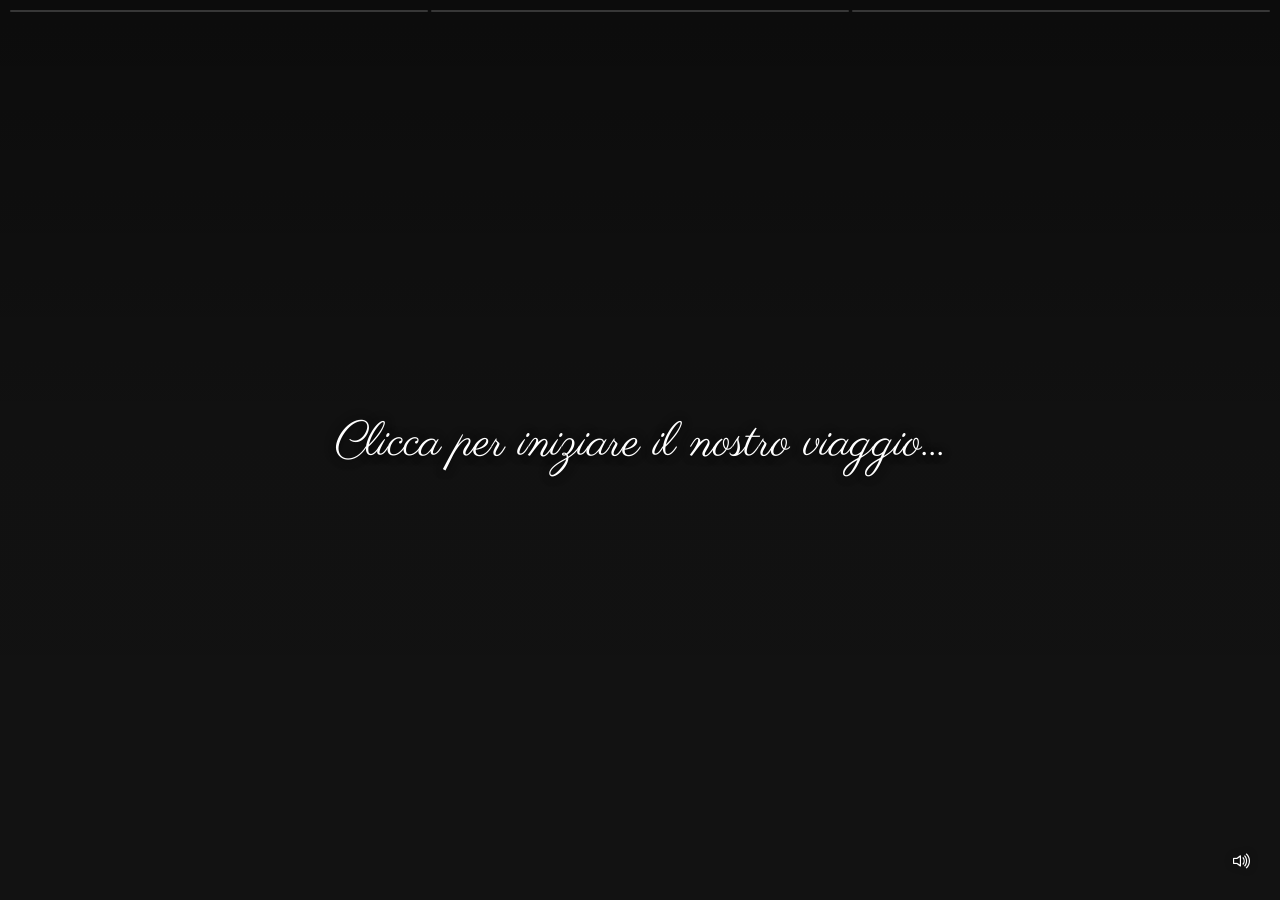
==== index.html @ 85cfc31a "no selection text" ====
<!DOCTYPE html>
<html lang="it">
<head>
  <meta charset="UTF-8">
  <title>Desirèe & John – Save the Date</title>

  <!-- Open Graph per WhatsApp / Social -->
  <meta property="og:title" content="Desirèe & John – Save the Date">
  <meta property="og:description" content="Spoiler: ci sposiamo! 💍💞 Scopri il nostro Save the Date ✨">
  <meta property="og:type" content="website">
  <meta property="og:url" content="https://john-and-desiree.github.io/save-the-date/">

  <!-- Google Font Parisienne -->
  <link href="https://fonts.googleapis.com/css2?family=Parisienne&display=swap" rel="stylesheet">
  <!-- Bootstrap Icon -->
  <link rel="stylesheet" href="https://cdn.jsdelivr.net/npm/bootstrap-icons@1.10.5/font/bootstrap-icons.css">

  <!-- Preload immagini critiche -->
  <link rel="preload" as="image" href="images/foto1.jpg">
  <link rel="preload" as="image" href="images/foto2.jpg">
  <link rel="preload" as="image" href="images/foto3_no-moon.jpg">

  <!-- FONDAMENTALE PER MOBILE -->
  <meta name="viewport" content="width=device-width, initial-scale=1.0">

  <!-- CSS -->
  <link rel="stylesheet" href="style.css">

  <!-- iOS -->
  <meta name="apple-mobile-web-app-capable" content="yes">
</head>

<body>
  
  <div class="progress-bar">
    <div class="segment"><div class="fill" id="seg1"></div></div>
    <div class="segment"><div class="fill" id="seg2"></div></div>
    <div class="segment"><div class="fill" id="seg3"></div></div>
  </div>

  <div class="slider">

    <!-- slide 0 -->
    <section class="intro-slide active">
      <div class="intro-bg"></div>
      <div class="overlay">
        <h1 class="intro-text">Clicca per iniziare il nostro viaggio...</h1>
      </div>
    </section>
    
    <!-- slide 1 -->
    <section class="slide">
      <img src="images/foto1.jpg" alt="Foto 1" class="bg">
      <div class="overlay">
        <div class="content-box">
          <h1>Desirèe &amp; John<br>si sposano!</h1>
          <img src="images/plane1.png" alt="Next" class="plane next-btn">
        </div>
      </div>
    </section>

    <!-- slide 2 -->
    <section class="slide">
      <img src="images/foto2.jpg" alt="Foto 2" class="bg">
      <div class="overlay">
        <div class="content-box">
          <h1>Un viaggio lungo<br>una vita...</h1>
          <img src="images/plane2.png" alt="Next" class="plane next-btn">
        </div>
      </div>
    </section>

    <!-- slide 3 -->
    <section class="slide last-slide">
      <img src="images/foto3_no-moon.jpg" alt="Foto 3" class="bg">
      <div class="overlay">
        <div class="content-box">
          <img src="images/save-the-date-complete.png" alt="Save the Date" class="save-date">
        </div>
      </div>
    </section>

  </div>

  <!-- Audio mp3 -->
  <audio id="bg-music" preload="auto" playsinline>
    <source src="audio/perfect-violin.mp3" type="audio/mpeg">
  </audio>

  <!-- Audio Toggle -->
  <button id="audio-toggle" class="audio-toggle" type="button" aria-label="Attiva/disattiva audio">
    <i id="audio-icon" class="bi bi-volume-up audio-icon" aria-hidden="true"></i>
  </button>

  <!-- JS -->
  <script src="script.js"></script>


</body>
</html>
---- style.css ----
/* FORCE REDEPLOY */

/* RESET BASE */
* {
  margin: 0;
  padding: 0;
  box-sizing: border-box;
}

/* BODY */
html, body {
  font-family: 'Parisienne', cursive;
  font-weight: 400;
  font-style: normal;
}

body {
  position: relative;
  /*overflow: hidden;*/
}

/* SLIDER CONTAINER */
.slider {
  width: 100vw;
  height: 100vh;
  position: relative;
  overflow: hidden;

  /* permetti lo scroll verticale della pagina ma blocca gesti orizzontali */
  touch-action: pan-y;
  -ms-touch-action: pan-y;
}

/* SINGOLA SLIDE */
.slide {
  position: absolute;
  inset: 0;
  width: 100vw;
  height: 100vh;
  overflow: hidden;
  opacity: 0;
  transition: opacity 1.2s ease-in-out;
}

.slide .bg {
  position: relative;
  top: 50%;
  left: 50%;
  width: 100%;
  height: 100vh;
  object-fit: cover;       /* riempie l'altezza senza bande bianche */
  object-position: center; /* centra il ritaglio */
  transform: translate(-50%, -50%);
  pointer-events: none;    /* lascia cliccabili i controlli sovrapposti */
  z-index: 1;
}

/* SLIDE ATTIVA */
.slide.active {
  opacity: 1;
  z-index: 1;
}

/* OVERLAY TESTO */
.overlay {
  position: absolute;
  inset: 0;
  display: flex;
  flex-direction: column;
  justify-content: flex-start;
  align-items: center;
  text-align: center;
  color: white;

  padding-top: 6vh;
  padding-left: 20px;
  padding-right: 20px;

  z-index: 2;

  background: linear-gradient(
    to bottom,
    rgba(0, 0, 0, 0.35),
    rgba(0, 0, 0, 0.05),
    transparent
  );
}

/* FONT ROMANTICO SOLO SLIDE 1 & 2 */
/*.slide:nth-of-type(1) h1,
.slide:nth-of-type(2) h1 {
  font-family: 'Parisienne', serif;
  font-style: italic;
  font-weight: 400;
}*/

/* TESTO */
.overlay h1 {
  font-size: clamp(2.2rem, 5vw, 3.8rem);
  line-height: 1.25;
  color: white;
  opacity: 0;
  animation: fadeInText 2.4s ease forwards;
  text-shadow:
    0 2px 6px rgba(0, 0, 0, 0.55),
    0 0 12px rgba(0, 0, 0, 0.35);
}

/* Sposta leggermente verso il basso solo il titolo della terza slide e rimuove lo shadow */
.slide:nth-of-type(4) .overlay h1 {
  margin-top: 15vh;
  text-shadow: none;
}

/* Mobile: riduci lo spostamento */
@media (max-width: 600px) {
  .slide:nth-of-type(4) .overlay h1 {
    margin-top: 4vh;
  }
}

/* CLIC SOLO SULLA PARTE DESTRA DELL’AEREO */
.plane {
  margin-top: 14px;
  width: min(360px, 90vw);
  max-width: 420px;
  cursor: pointer;
  opacity: 0;
  z-index: 3;
  transition: transform 0.3s ease;
}

.plane:hover {
  transform: translateX(6px);
}

.plane:active {
  transform: translateX(12px) scale(1.03);
}

/* Fade-in AEREO quando slide diventa attiva */
.slide.active .plane {
  animation: romanticFadeUp 2s ease forwards;
  animation-delay: 1.6s;
}

/* PNG SAVE THE DATE */
.save-date {
  margin-top: -2vh;
  width: min(320px, 85vw);
  opacity: 0;
  z-index: 3;
  animation: fadeInSoft 2.2s ease forwards;
  animation-delay: 1s;
}

.slide.active .save-date {
  animation: romanticFadeUp 2.6s ease forwards;
  animation-delay: 1.2s;
}

/* TERZA SLIDE CLICCABILE */
.last-slide {
  cursor: pointer;
}

/* ANIMAZIONI */
@keyframes fadeInText {
  from {
    opacity: 0;
    transform: translateY(20px);
  }
  to {
    opacity: 1;
    transform: translateY(0);
  }
}

/* FADE-IN MORBIDO PNG */
@keyframes fadeInSoft {
  from {
    opacity: 0;
    transform: translateY(10px);
  }
  to {
    opacity: 1;
    transform: translateY(0);
  }
}

@keyframes romanticFadeUp {
  from {
    opacity: 0;
    transform: translateY(24px);
  }
  to {
    opacity: 1;
    transform: translateY(0);
  }
}

@keyframes luxuryFade {
  from {
    opacity: 0;
    transform: scale(0.96);
  }
  to {
    opacity: 1;
    transform: scale(1);
  }
}

@keyframes fadeInBg {
  from {
    opacity: 0;
  }
  to {
    opacity: 1;
  }
}

/* MOBILE FRIENDLY */
@media (max-width: 600px) {
  .overlay h1 {
    font-size: 2rem;
  }

  .plane {
    width: 90vw;
  }
}

/* DESKTOP LAYOUT */
@media (min-width: 900px) {

  .slide {
    background: radial-gradient(circle, #111 0%, #000 100%);
  }

  /* SLIDE 1 e 2 → foto verticali con bande nere */
  .slide:nth-of-type(2) .bg,
  .slide:nth-of-type(3) .bg {
    position: absolute;
    top: 50%;
    left: 50%;
    height: 100vh;
    width: auto;
    object-fit: contain;
    transform: translate(-50%, -50%);
  }

  /* SLIDE 3 → foto a tutto schermo (come ora) */
  .slide:nth-of-type(4) .bg {
    position: absolute;
    top: 50%;
    left: 50%;
    height: 100vh;
    width: 100vw;
    object-fit: cover;
    transform: translate(-50%, -50%);
  }

  /* Testi desktop */
  .overlay h1 {
    font-size: clamp(3rem, 3vw, 4.5rem);
  }

  /* PNG desktop (come ora) */
  .save-date {
    width: 420px;
  }

  .plane {
    width: 420px;
  }

  /* luxury fade */
  .slider {
    animation: luxuryFade 1.2s ease;
  }
}

/* DESKTOP PICCOLI (es. laptop 13–14 pollici) */
@media (min-width: 900px) and (max-width: 1300px) {

  .plane,
  .save-date {
    width: min(300px, 70vw);
    max-width: 300px;
    height: auto;
  }

  .save-date {
    margin-top: 1vh;
  }
}

/* SFONDO SFUOCATO SOLO PER SLIDE 1 E 2 */
.slide:nth-of-type(2)::before,
.slide:nth-of-type(3)::before {
  background-color: #1a1a1a;
  content: "";
  position: absolute;
  inset: 0;
  background-size: cover;
  background-position: center;
  filter: blur(22px) brightness(0.7);
  transform: scale(1.15);
  z-index: 0;
}

/* Immagini specifiche per ogni slide */
.slide:nth-of-type(2)::before {
  background-image: url("images/foto1.jpg");
}

.slide:nth-of-type(3)::before {
  background-image: url("images/foto2.jpg");
}

/* La foto originale deve stare sopra lo sfondo sfocato */
/*.slide .bg {
  position: relative;
  z-index: 1;
}*/

/* Progress bar stile Instagram Stories */
.progress-bar {
  position: fixed;
  top: 10px;
  left: 10px;
  right: 10px;
  height: 2px;
  display: flex;
  gap: 3px;
  z-index: 999999;
  pointer-events: none;
}

.progress-bar .segment {
  flex: 1;
  height: 100%;
  background: rgba(255,255,255,0.18);
  border-radius: 2px;
  overflow: hidden;
}

.progress-bar .fill {
  height: 100%;
  width: 0%;
  background: rgba(255,255,255,0.85);
  transition: width linear;
  box-shadow: 0 0 6px rgba(255,255,255,0.6);
}

/* Audio toggle bottone */
.audio-toggle {
  position: fixed;
  bottom: 16px;
  right: 16px;
  width: 44px;
  height: 44px;
  border-radius: 50%;
  border: none;
  background: transparent;
  color: white;
  display: grid;
  place-items: center;
  z-index: 1000000;
  cursor: pointer;
  transition: transform .2s ease, background .2s ease;
  pointer-events: auto;
}

.audio-toggle:hover {
  transform: scale(1.08);
  background: rgba(255, 255, 255, 0.16);
}

.audio-icon {
  font-size: 1.3rem;
  line-height: 1;
  color: white;
  text-shadow: 0 0 7px rgba(0,0,0,0.5);
}

/* Rimuove il flash blu su mobile */
* {
  -webkit-tap-highlight-color: transparent;
}

.plane,
.last-slide,
.slide {
  -webkit-tap-highlight-color: transparent;
}

@media (max-width: 600px) {
  .progress-bar {
    height: 1.5px;
    top: 6px;
    gap: 2px;
  }

  .progress-bar .segment {
    background: rgba(255,255,255,0.18);
  }
  .progress-bar .fill {
    background: rgba(255,255,255,0.75);
  }
}

/* Rimuove TUTTI gli highlight blu su Android e iOS */
* {
  -webkit-tap-highlight-color: rgba(0,0,0,0);
}

/* Rimuove il bordo blu di focus */
*:focus,
*:focus-visible {
  outline: none !important;
}

/* Immagini cliccabili: rimuove overlay blu e selezione */
img {
  -webkit-touch-callout: none;
  -webkit-user-select: none;
  user-select: none;
  -webkit-tap-highlight-color: rgba(0,0,0,0);
}

/* Elementi cliccabili (plane, slide, last-slide) */
.plane,
.last-slide,
.slide {
  -webkit-tap-highlight-color: rgba(0,0,0,0);
  -webkit-focus-ring-color: transparent;
  outline: none !important;
}

/* INTRO SLIDE */
.intro-slide {
  position: absolute;
  inset: 0;
  width: 100vw;
  height: 100vh;
  opacity: 1;
  transition: opacity 1s ease;
}

.intro-slide.hidden {
  opacity: 0;
  pointer-events: none;
}

.intro-bg {
  position: absolute;
  inset: 0;
  background-color: #1a1a1a;
  background-image: url("images/foto1.jpg");
  background-size: cover;
  background-position: center;
  filter: blur(22px) brightness(0.7);
  transform: scale(1.15);
  z-index: 0;
  opacity: 0;
  animation: fadeInBg 2.5s ease forwards;
}

.intro-bg.white {
  background: white;
  filter: none;
  transform: none;
}

.intro-text {
  margin-top: 40vh;
  font-size: clamp(1.8rem, 4vw, 3rem);
  color: white;
  text-shadow: 0 2px 6px rgba(0,0,0,0.55);
  opacity: 0;
  animation: fadeInText 2s ease forwards;
}

/* Tutti gli h1 in Parisienne */
h1 {
  font-family: 'Parisienne', cursive;
  font-weight: 400;
  font-style: normal;
}

/* Per sicurezza, anche la intro */
.intro-text {
  font-family: 'Parisienne', cursive;
}

/* Disabilita selezione e callout testuale dentro lo slider */
.slider,
.slider * {
  -webkit-user-select: none;
  -moz-user-select: none;
  -ms-user-select: none;
  user-select: none;
  -webkit-touch-callout: none;
}

/* Se vuoi permettere selezione in specifici elementi (es. form o link copiabili) */
.slider input,
.slider textarea,
.slider a.allow-select {
  -webkit-user-select: text;
  -moz-user-select: text;
  -ms-user-select: text;
  user-select: text;
  -webkit-touch-callout: default;
}
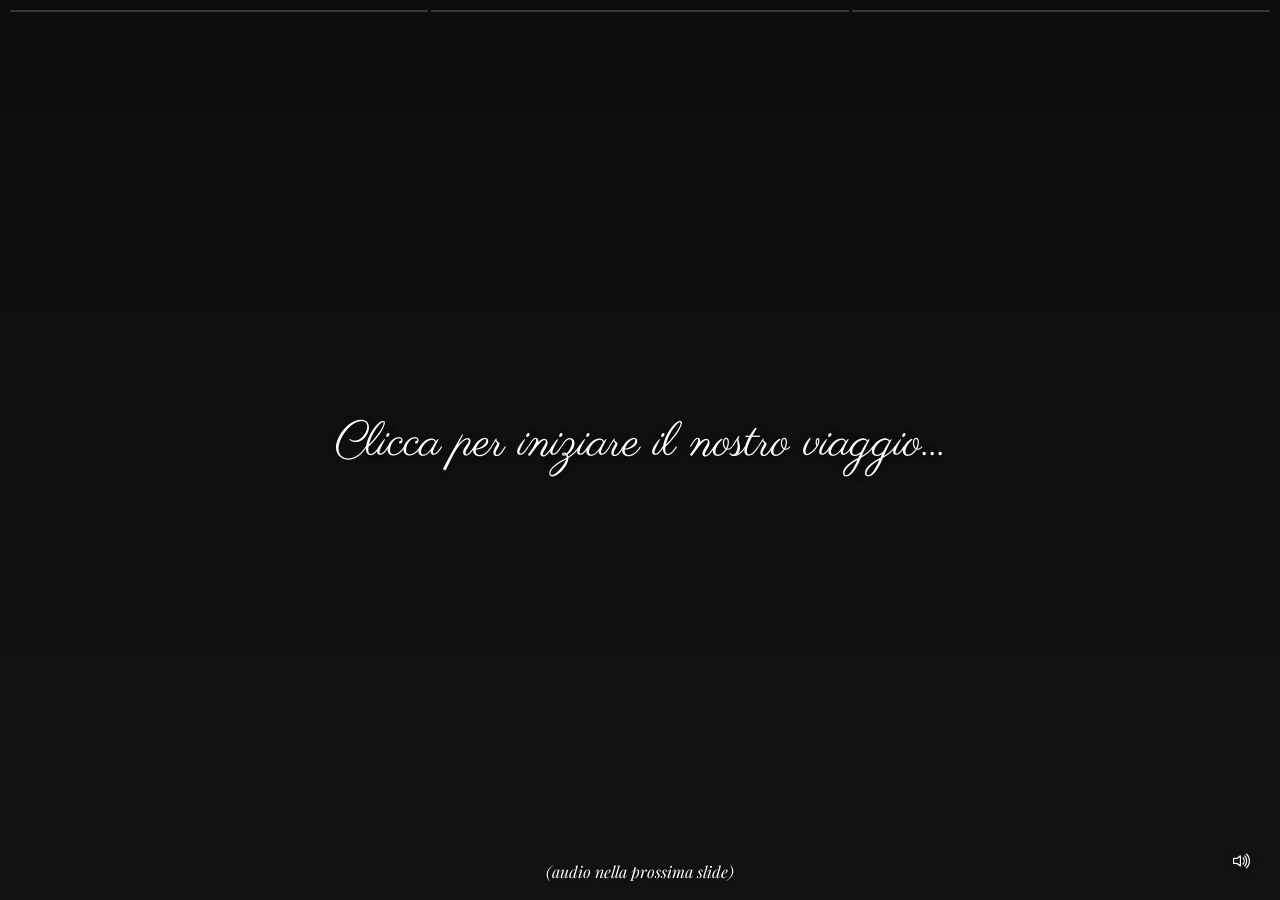
==== commit b94fa777: "audio info intro slide" ====
--- a/index.html
+++ b/index.html
@@ -12,6 +12,8 @@
 
   <!-- Google Font Parisienne -->
   <link href="https://fonts.googleapis.com/css2?family=Parisienne&display=swap" rel="stylesheet">
+  <!-- Google Font Playfair Display -->
+  <link href="https://fonts.googleapis.com/css2?family=Playfair+Display:ital@1&display=swap" rel="stylesheet">
   <!-- Bootstrap Icon -->
   <link rel="stylesheet" href="https://cdn.jsdelivr.net/npm/bootstrap-icons@1.10.5/font/bootstrap-icons.css">
 
@@ -45,6 +47,7 @@
       <div class="intro-bg"></div>
       <div class="overlay">
         <h1 class="intro-text">Clicca per iniziare il nostro viaggio...</h1>
+        <p class="audio-info">(audio nella prossima slide)</p>
       </div>
     </section>
     
@@ -75,7 +78,7 @@
       <img src="images/foto3_no-moon.jpg" alt="Foto 3" class="bg">
       <div class="overlay">
         <div class="content-box">
-          <img src="images/save-the-date-complete.png" alt="Save the Date" class="save-date">
+          <img src="images/save-the-date-complete_v2.png" alt="Save the Date" class="save-date">
         </div>
       </div>
     </section>
--- a/style.css
+++ b/style.css
@@ -104,6 +104,21 @@
   text-shadow:
     0 2px 6px rgba(0, 0, 0, 0.55),
     0 0 12px rgba(0, 0, 0, 0.35);
+}
+
+/* AUDIO INFO - sottotitolo intro slide */
+.intro-slide .audio-info {
+  font-family: 'Playfair Display', serif;
+  font-style: italic;
+  font-size: clamp(0.7rem, 2vw, 1rem);
+  color: white;
+  opacity: 0;
+  margin-top: auto;
+  margin-bottom: 2vh;
+  animation: fadeInText 2.4s ease forwards;
+  animation-delay: 0.6s;
+  text-shadow:
+    0 1px 3px rgba(0, 0, 0, 0.55);
 }
 
 /* Sposta leggermente verso il basso solo il titolo della terza slide e rimuove lo shadow */
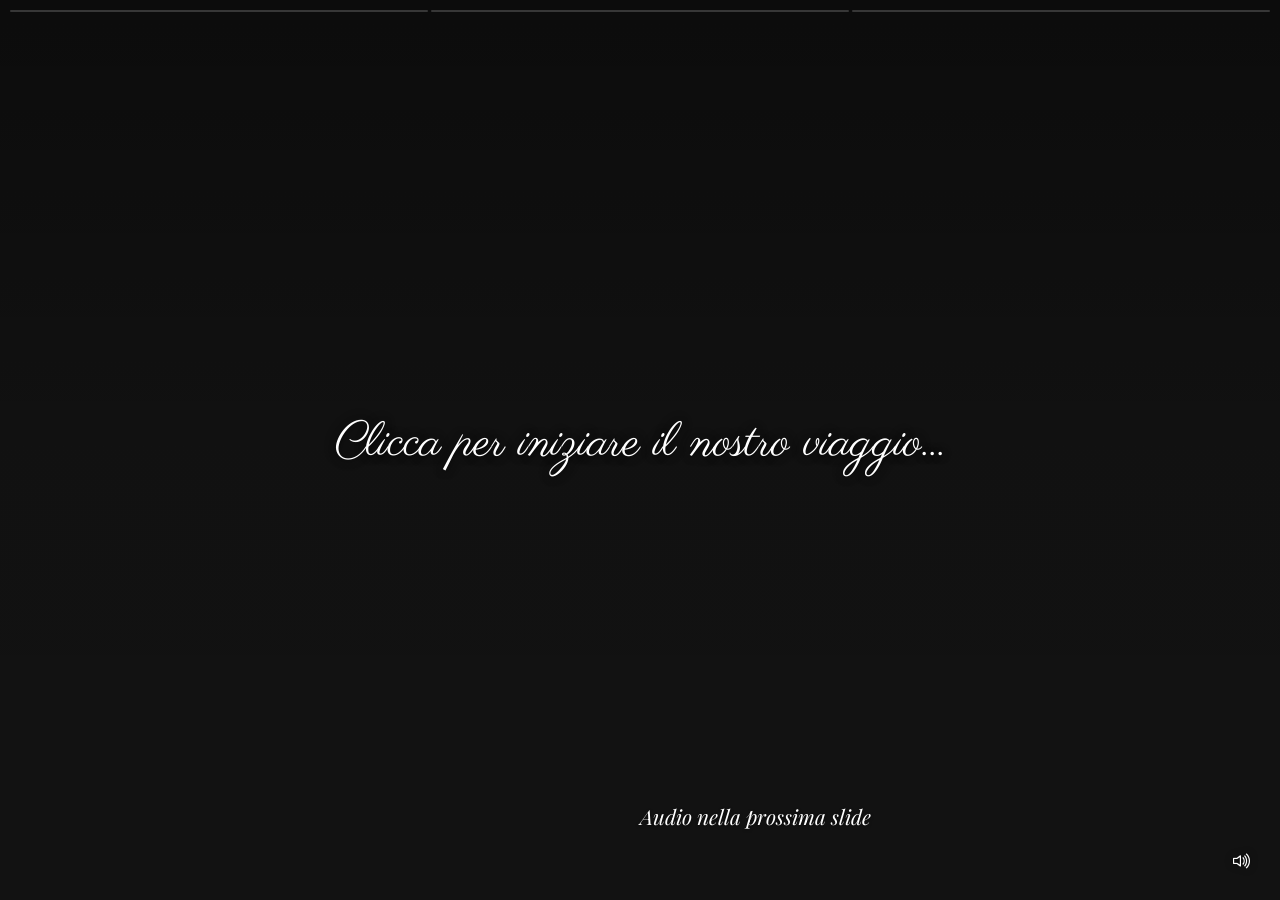
==== commit de64aa8d: "fix audio-info" ====
--- a/index.html
+++ b/index.html
@@ -47,9 +47,9 @@
       <div class="intro-bg"></div>
       <div class="overlay">
         <h1 class="intro-text">Clicca per iniziare il nostro viaggio...</h1>
-        <p class="audio-info">(audio nella prossima slide)</p>
       </div>
     </section>
+    <p class="audio-info">Audio nella prossima slide</p>
     
     <!-- slide 1 -->
     <section class="slide">
--- a/style.css
+++ b/style.css
@@ -107,18 +107,24 @@
 }
 
 /* AUDIO INFO - sottotitolo intro slide */
-.intro-slide .audio-info {
+.audio-info {
+  position: fixed;
+  bottom: 70px;
+  left: 50%;
+  transform: translateX(-50%);
   font-family: 'Playfair Display', serif;
   font-style: italic;
-  font-size: clamp(0.7rem, 2vw, 1rem);
+  font-size: clamp(0.95rem, 2.5vw, 1.3rem);
   color: white;
   opacity: 0;
-  margin-top: auto;
-  margin-bottom: 2vh;
   animation: fadeInText 2.4s ease forwards;
   animation-delay: 0.6s;
   text-shadow:
     0 1px 3px rgba(0, 0, 0, 0.55);
+  z-index: 100000;
+  pointer-events: none;
+  text-align: center;
+  white-space: nowrap;
 }
 
 /* Sposta leggermente verso il basso solo il titolo della terza slide e rimuove lo shadow */
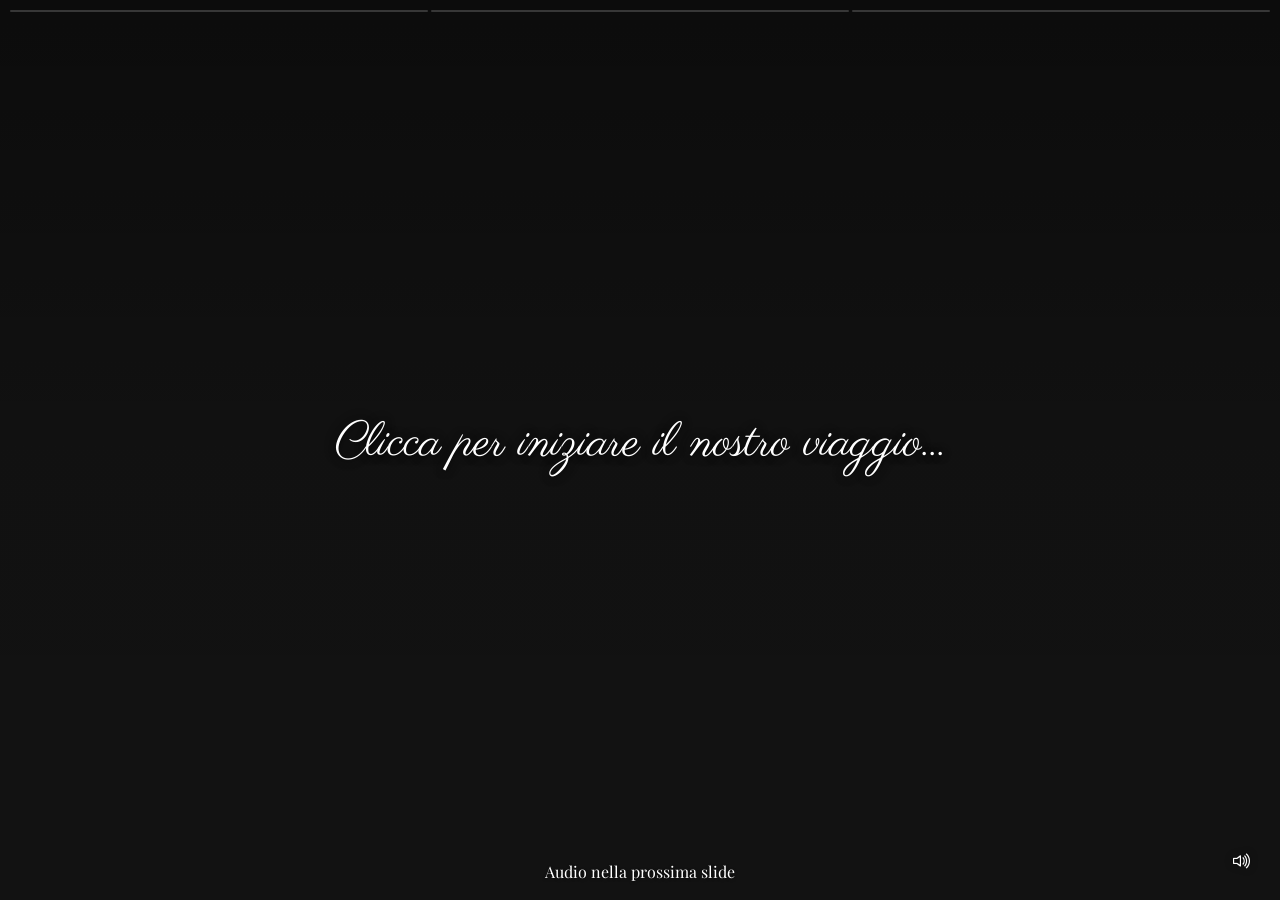
==== commit a8c92b54: "remove previous mod" ====
--- a/index.html
+++ b/index.html
@@ -47,9 +47,9 @@
       <div class="intro-bg"></div>
       <div class="overlay">
         <h1 class="intro-text">Clicca per iniziare il nostro viaggio...</h1>
+        <p class="audio-info">Audio nella prossima slide</p>
       </div>
     </section>
-    <p class="audio-info">Audio nella prossima slide</p>
     
     <!-- slide 1 -->
     <section class="slide">
--- a/style.css
+++ b/style.css
@@ -107,24 +107,18 @@
 }
 
 /* AUDIO INFO - sottotitolo intro slide */
-.audio-info {
-  position: fixed;
-  bottom: 70px;
-  left: 50%;
-  transform: translateX(-50%);
+.intro-slide .audio-info {
   font-family: 'Playfair Display', serif;
-  font-style: italic;
-  font-size: clamp(0.95rem, 2.5vw, 1.3rem);
+  /*font-style: italic;*/
+  font-size: clamp(0.7rem, 2vw, 1rem);
   color: white;
   opacity: 0;
+  margin-top: auto;
+  margin-bottom: 2vh;
   animation: fadeInText 2.4s ease forwards;
   animation-delay: 0.6s;
   text-shadow:
     0 1px 3px rgba(0, 0, 0, 0.55);
-  z-index: 100000;
-  pointer-events: none;
-  text-align: center;
-  white-space: nowrap;
 }
 
 /* Sposta leggermente verso il basso solo il titolo della terza slide e rimuove lo shadow */
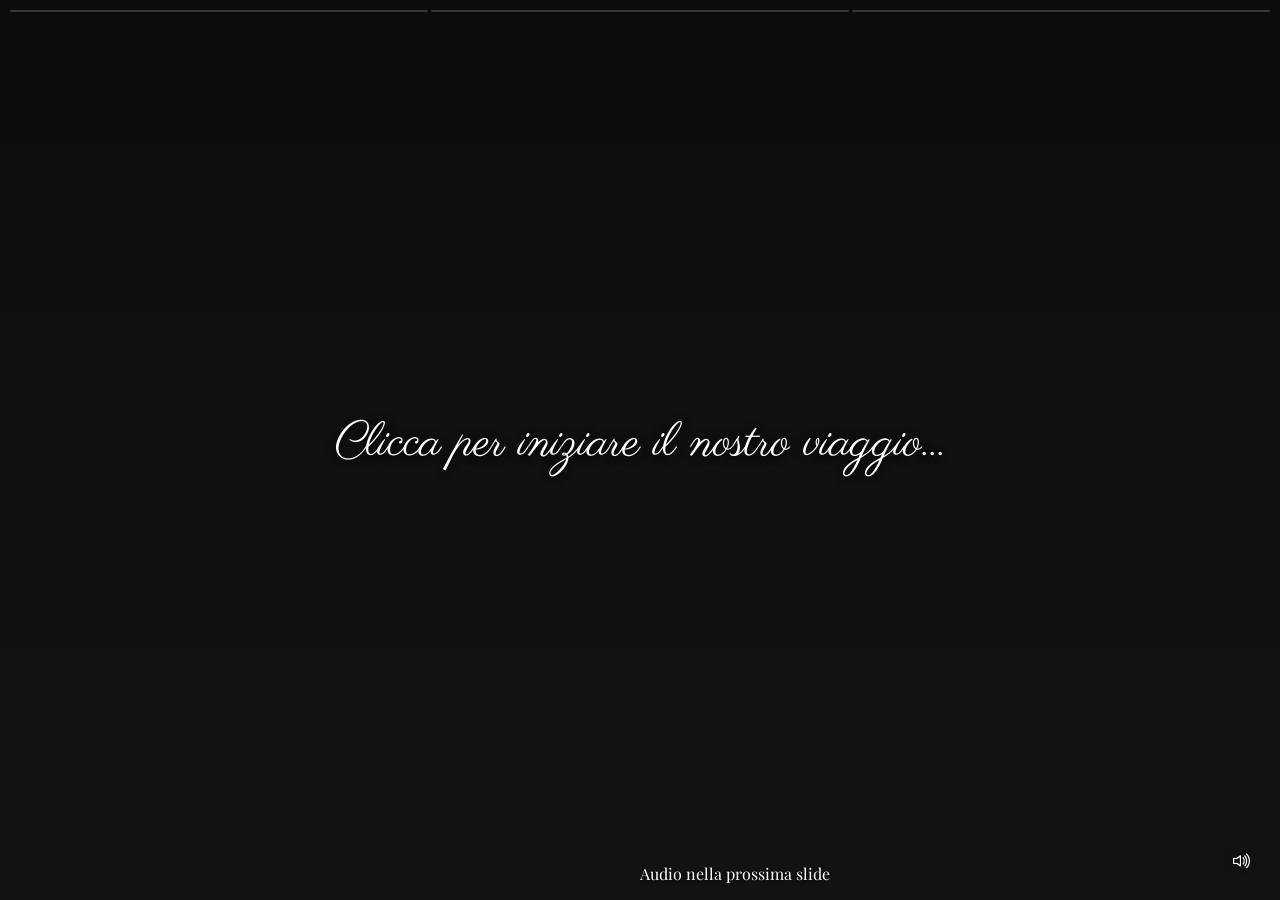
==== commit 053edd48: "audio-info update" ====
--- a/index.html
+++ b/index.html
@@ -13,7 +13,7 @@
   <!-- Google Font Parisienne -->
   <link href="https://fonts.googleapis.com/css2?family=Parisienne&display=swap" rel="stylesheet">
   <!-- Google Font Playfair Display -->
-  <link href="https://fonts.googleapis.com/css2?family=Playfair+Display:ital@1&display=swap" rel="stylesheet">
+  <link href="https://fonts.googleapis.com/css2?family=Playfair+Display:wght@400&display=swap" rel="stylesheet">
   <!-- Bootstrap Icon -->
   <link rel="stylesheet" href="https://cdn.jsdelivr.net/npm/bootstrap-icons@1.10.5/font/bootstrap-icons.css">
 
--- a/style.css
+++ b/style.css
@@ -107,18 +107,27 @@
 }
 
 /* AUDIO INFO - sottotitolo intro slide */
-.intro-slide .audio-info {
+.audio-info {
+  position: fixed;
+  bottom: 16px;              /* IDENTICO a .audio-toggle */
+  left: 50%;
+  transform: translateX(-50%);
+
   font-family: 'Playfair Display', serif;
-  /*font-style: italic;*/
+  font-style: normal;        /* 🔥 NON italic */
+  font-weight: 400;
+
   font-size: clamp(0.7rem, 2vw, 1rem);
   color: white;
-  opacity: 0;
-  margin-top: auto;
-  margin-bottom: 2vh;
+
+  opacity: 0;
   animation: fadeInText 2.4s ease forwards;
   animation-delay: 0.6s;
-  text-shadow:
-    0 1px 3px rgba(0, 0, 0, 0.55);
+
+  text-shadow: 0 1px 3px rgba(0, 0, 0, 0.55);
+
+  z-index: 1000000;
+  pointer-events: none;
 }
 
 /* Sposta leggermente verso il basso solo il titolo della terza slide e rimuove lo shadow */
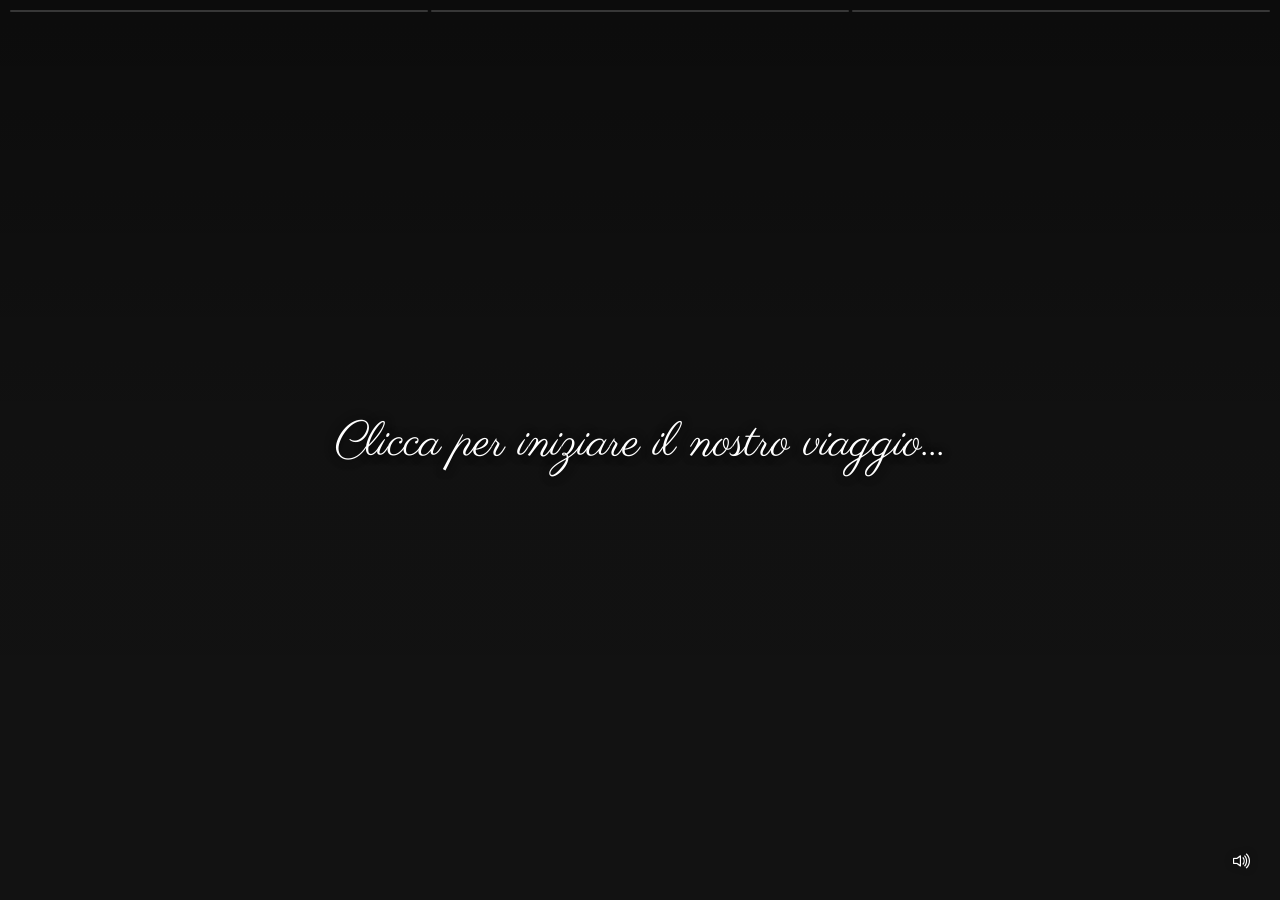
==== commit 122165b1: "elimina audio-info" ====
--- a/index.html
+++ b/index.html
@@ -12,8 +12,6 @@
 
   <!-- Google Font Parisienne -->
   <link href="https://fonts.googleapis.com/css2?family=Parisienne&display=swap" rel="stylesheet">
-  <!-- Google Font Playfair Display -->
-  <link href="https://fonts.googleapis.com/css2?family=Playfair+Display:wght@400&display=swap" rel="stylesheet">
   <!-- Bootstrap Icon -->
   <link rel="stylesheet" href="https://cdn.jsdelivr.net/npm/bootstrap-icons@1.10.5/font/bootstrap-icons.css">
 
@@ -47,7 +45,6 @@
       <div class="intro-bg"></div>
       <div class="overlay">
         <h1 class="intro-text">Clicca per iniziare il nostro viaggio...</h1>
-        <p class="audio-info">Audio nella prossima slide</p>
       </div>
     </section>
     
--- a/style.css
+++ b/style.css
@@ -104,30 +104,6 @@
   text-shadow:
     0 2px 6px rgba(0, 0, 0, 0.55),
     0 0 12px rgba(0, 0, 0, 0.35);
-}
-
-/* AUDIO INFO - sottotitolo intro slide */
-.audio-info {
-  position: fixed;
-  bottom: 16px;              /* IDENTICO a .audio-toggle */
-  left: 50%;
-  transform: translateX(-50%);
-
-  font-family: 'Playfair Display', serif;
-  font-style: normal;        /* 🔥 NON italic */
-  font-weight: 400;
-
-  font-size: clamp(0.7rem, 2vw, 1rem);
-  color: white;
-
-  opacity: 0;
-  animation: fadeInText 2.4s ease forwards;
-  animation-delay: 0.6s;
-
-  text-shadow: 0 1px 3px rgba(0, 0, 0, 0.55);
-
-  z-index: 1000000;
-  pointer-events: none;
 }
 
 /* Sposta leggermente verso il basso solo il titolo della terza slide e rimuove lo shadow */
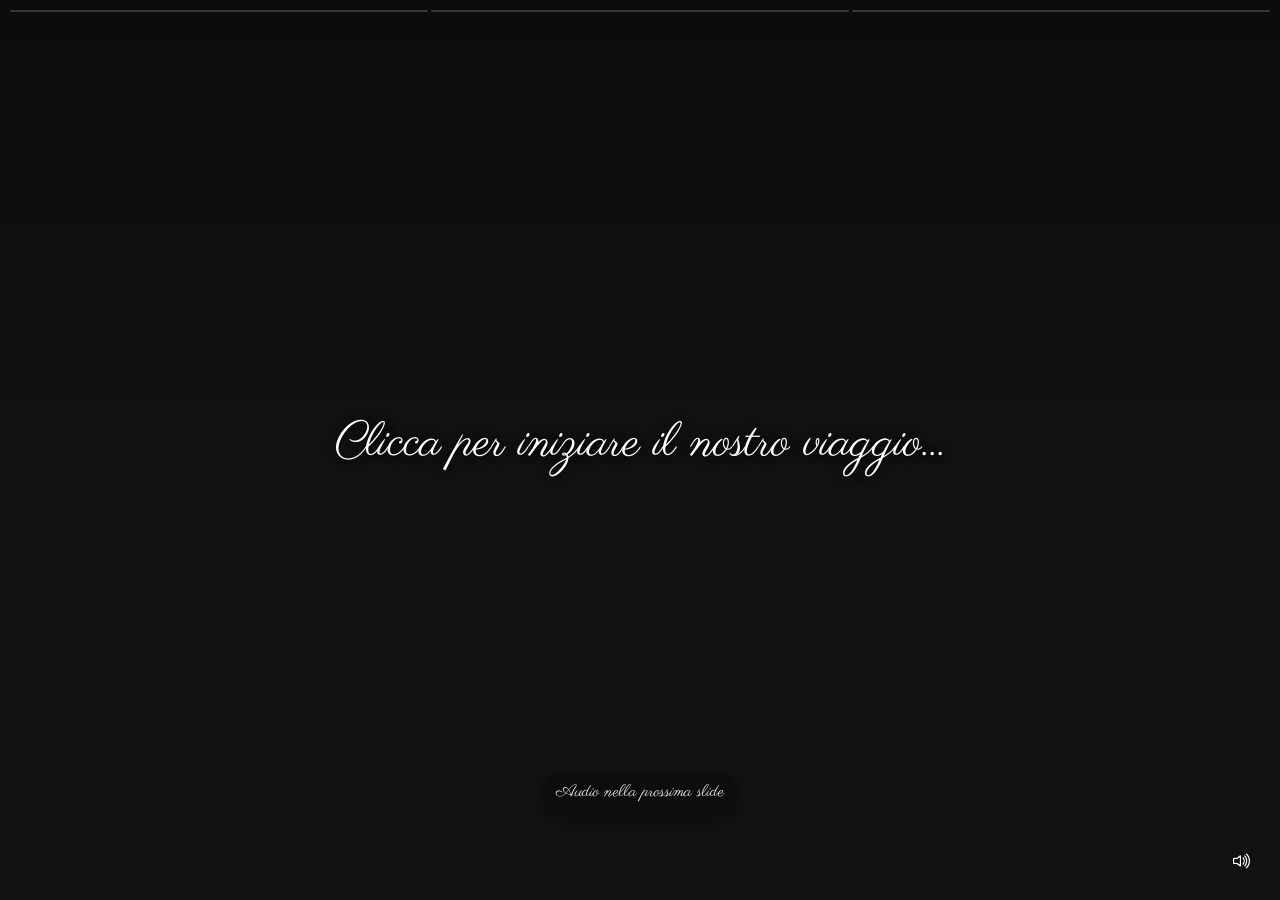
==== commit aecedf16: "audio-hint info badge" ====
--- a/index.html
+++ b/index.html
@@ -12,6 +12,8 @@
 
   <!-- Google Font Parisienne -->
   <link href="https://fonts.googleapis.com/css2?family=Parisienne&display=swap" rel="stylesheet">
+  <!-- Google Font Playfair Display -->
+  <link href="https://fonts.googleapis.com/css2?family=Playfair+Display:wght@400&display=swap" rel="stylesheet">
   <!-- Bootstrap Icon -->
   <link rel="stylesheet" href="https://cdn.jsdelivr.net/npm/bootstrap-icons@1.10.5/font/bootstrap-icons.css">
 
@@ -45,6 +47,10 @@
       <div class="intro-bg"></div>
       <div class="overlay">
         <h1 class="intro-text">Clicca per iniziare il nostro viaggio...</h1>
+      </div>
+      <!-- hint audio nella intro -->
+      <div id="intro-audio-hint" class="intro-audio-hint" aria-hidden="true">
+        Audio nella prossima slide
       </div>
     </section>
     
--- a/style.css
+++ b/style.css
@@ -473,6 +473,47 @@
   transform: none;
 }
 
+/* Badge fixed, centrato in basso; non interferisce con il bottone audio a destra */
+.intro-audio-hint {
+  position: fixed;
+  left: 50%;
+  bottom: 72px;                     /* distanza dal fondo (regolabile) */
+  transform: translateX(-50%);      /* centra orizzontalmente */
+  color: rgba(255,255,255,0.95);
+  font-size: clamp(0.9rem, 2.2vw, 1.05rem);
+  background: rgba(0,0,0,0.28);
+  padding: 8px 14px;
+  border-radius: 999px;
+  backdrop-filter: blur(4px);
+  -webkit-backdrop-filter: blur(4px);
+  box-shadow: 0 6px 18px rgba(0,0,0,0.45);
+  z-index: 1000001;                  /* sopra la maggior parte degli elementi */
+  pointer-events: none;              /* non intercetta tocchi; bottone audio resta cliccabile */
+  white-space: nowrap;
+  text-align: center;
+  opacity: 0.98;
+}
+
+/* Se vuoi che il badge scompaia quando l'intro è nascosta, usa questa regola */
+.intro-slide.hidden ~ .intro-audio-hint,
+.intro-slide.hidden + .intro-audio-hint {
+  display: none;
+}
+
+/* Mobile: riduci bottom e padding per evitare sovrapposizioni */
+@media (max-width: 420px) {
+  .intro-audio-hint {
+    bottom: 64px;
+    font-size: 0.95rem;
+    padding: 6px 10px;
+  }
+}
+
+/* Se il bottone audio è molto alto su alcuni dispositivi, aumenta bottom per evitare sovrapposizione */
+@media (min-height: 900px) {
+  .intro-audio-hint { bottom: 88px; }
+}
+
 .intro-text {
   margin-top: 40vh;
   font-size: clamp(1.8rem, 4vw, 3rem);
